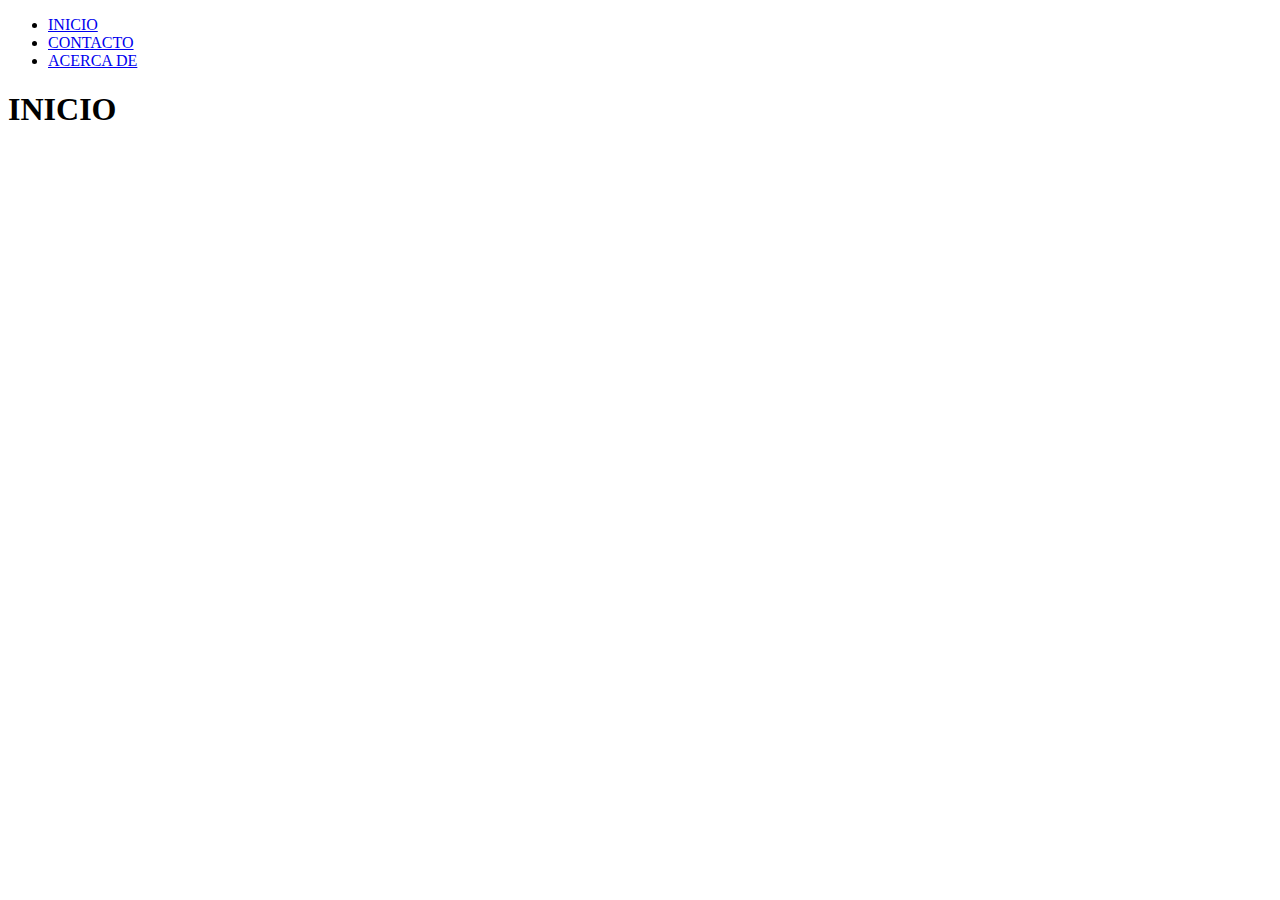
==== HTML/index.html @ 8af20212 "commit gino" ====
<!DOCTYPE html>
<html lang="en">
<head>
    <meta charset="UTF-8">
    <meta name="viewport" content="width=device-width, initial-scale=1.0">
    <title>NAVEGACION</title>
    <link rel="stylesheet" href="/CSS/estilos.css">
</head>
<body>  
    <ul>
        <li><a href="index.html"> INICIO</a></li>
        <li><a href="contacto.html">CONTACTO</a></li>
        <li><a href="acerca.html">ACERCA DE </a></li>

    </ul>
    <h1>INICIO</h1>
</body>
</html>
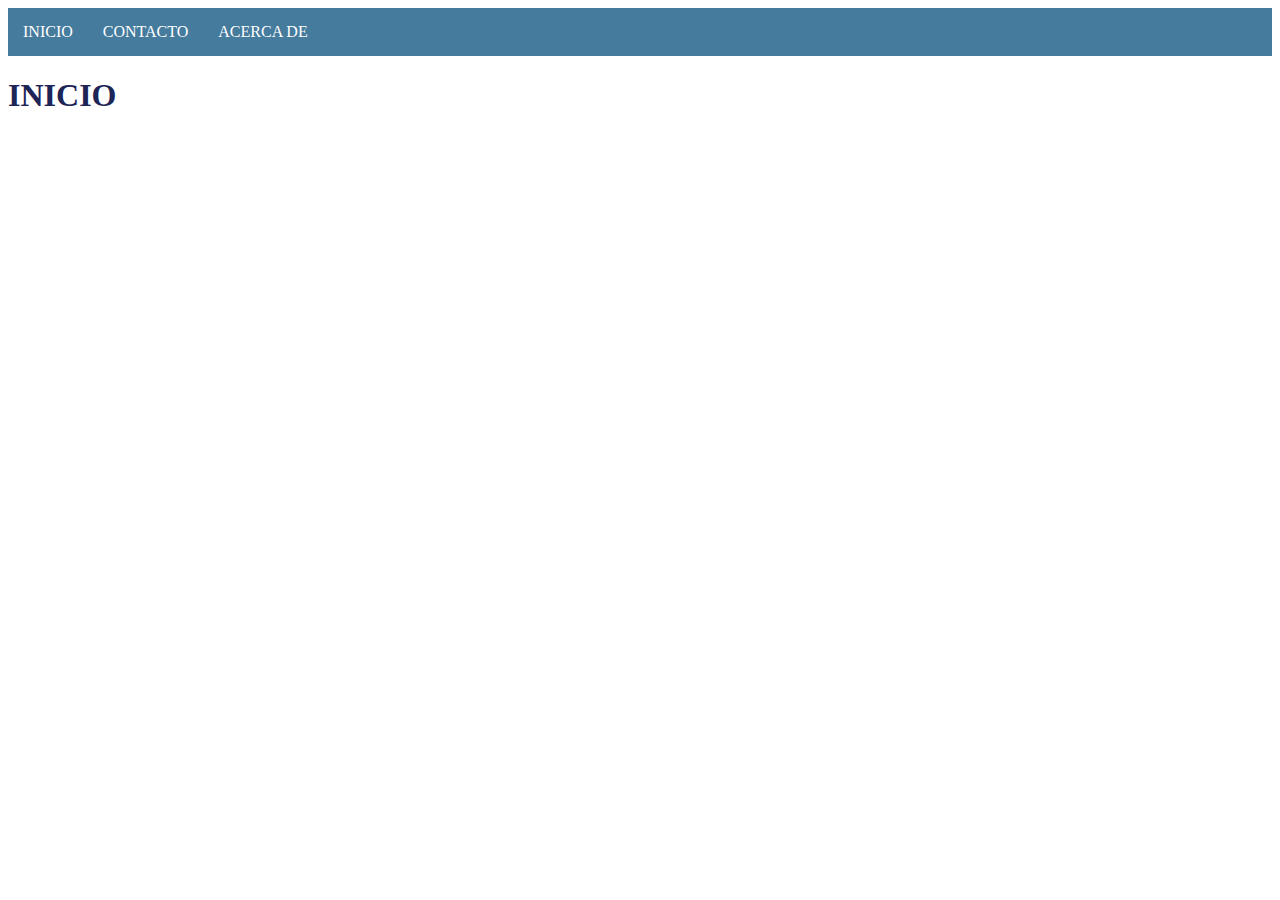
==== commit d1038218: "adicion de menu superior en todas las paginas" ====
--- a/HTML/index.html
+++ b/HTML/index.html
@@ -4,7 +4,7 @@
     <meta charset="UTF-8">
     <meta name="viewport" content="width=device-width, initial-scale=1.0">
     <title>NAVEGACION</title>
-    <link rel="stylesheet" href="/CSS/estilos.css">
+    <link rel="stylesheet" href="/HTML/CSS/estilos.css">
 </head>
 <body>  
     <ul>
--- a/HTML/CSS/estilos.css
+++ b/HTML/CSS/estilos.css
@@ -0,0 +1,24 @@
+h1{
+    color: #1d2557;
+}
+ul{
+    list-style-type: none;
+    background-color: #457b9d;
+    overflow: hidden;
+    margin: 0;
+    padding: 0;
+}
+li{
+    float: left; 
+}
+li a {
+    display: block;
+    color: white;
+    text-align: center;
+    padding: 15px;
+    text-decoration: none;
+
+}
+li a:hover{
+    background-color: #1d3557 ;
+} 